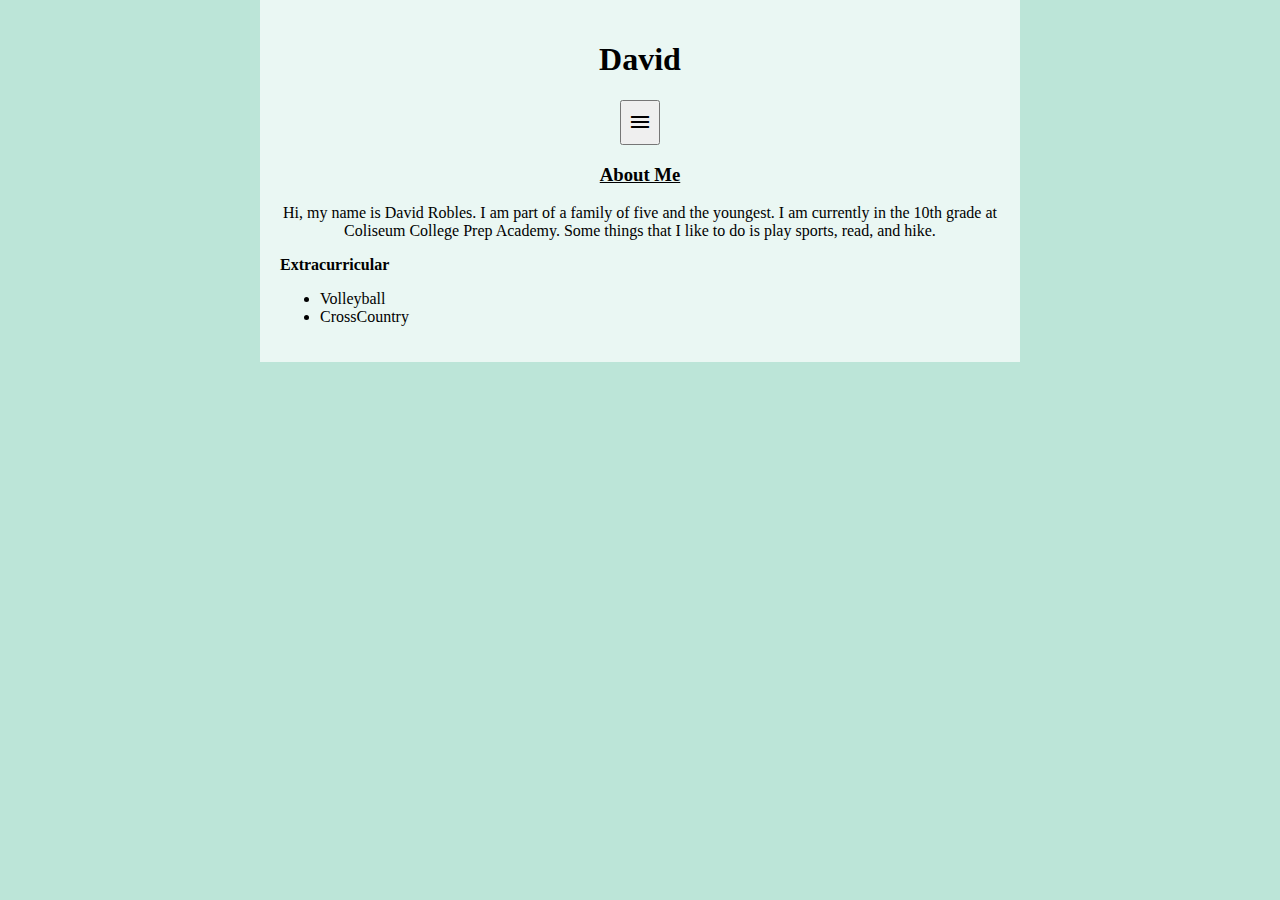
==== index.html @ 7adbc028 "updating my site" ====
<!DCOTYPE html>
<html>
    <head>
        <script src="https://code.jquery.com/jquery-2.2.4.min.js"></script>
        <link href="stylesheet.css" rel="stylesheet" />
        <link href="https://fonts.googleapis.com/icon?family=Material+Icons" rel="stylesheet">
        <script type="text/javascript" src="script.js"></script>
        <title>
            Capstone Website
        </title>
    </head>
    
    <body>
        <div class="page">
            <div class="content">
                <h1 class="center">David</h1>
                <div class="nav">
                    <button id="menu"><i class="material-icons">menu</i></button>
                    <a class="nav-item" href="ap-create.html">Create</a>
                    <a class="nav-item" href="ap-explore.html">Explore</a>
                    <a class="nav-item" href="college.html">College</a>
                    <a class="nav-item" href="strengths.html">Strengths</a>
                    <a class="nav-item" href="reaserch.html">Reaserch</a>
                </div>
                <h3 class="center"> <u>About Me</u> </h3>
                <p class="center">Hi, my name is David Robles. I am part of a family of five 
                and the youngest. I am currently in the 10th grade at Coliseum 
                College Prep Academy. Some things that I like to do is play 
                sports, read, and hike.</p>
                <b class="center">Extracurricular</b>
                <ul>
                    <li>
                        Volleyball
                    </li>
                    <li>
                        CrossCountry
                    </li>
                </ul>
                
            </div>
        </div>
    </body>
</html>
---- stylesheet.css ----
body{
    background-color:#bce5d8;
    margin:0;
    padding:0;
    
}

.page{
    text-align:center;
}

.content{
    background-color:#EAF7F3;
    margin:0 auto;
    width:720;
    text-align:left;
    padding:20px;
}

.nav{
    display:flex;
    flex-direction:row;
    justify-content:center;
    height:5%;
}

.nav-item{
    padding:10px;
    text-decoration:none;
    color:black;
}

.center{
    text-align:center;
}
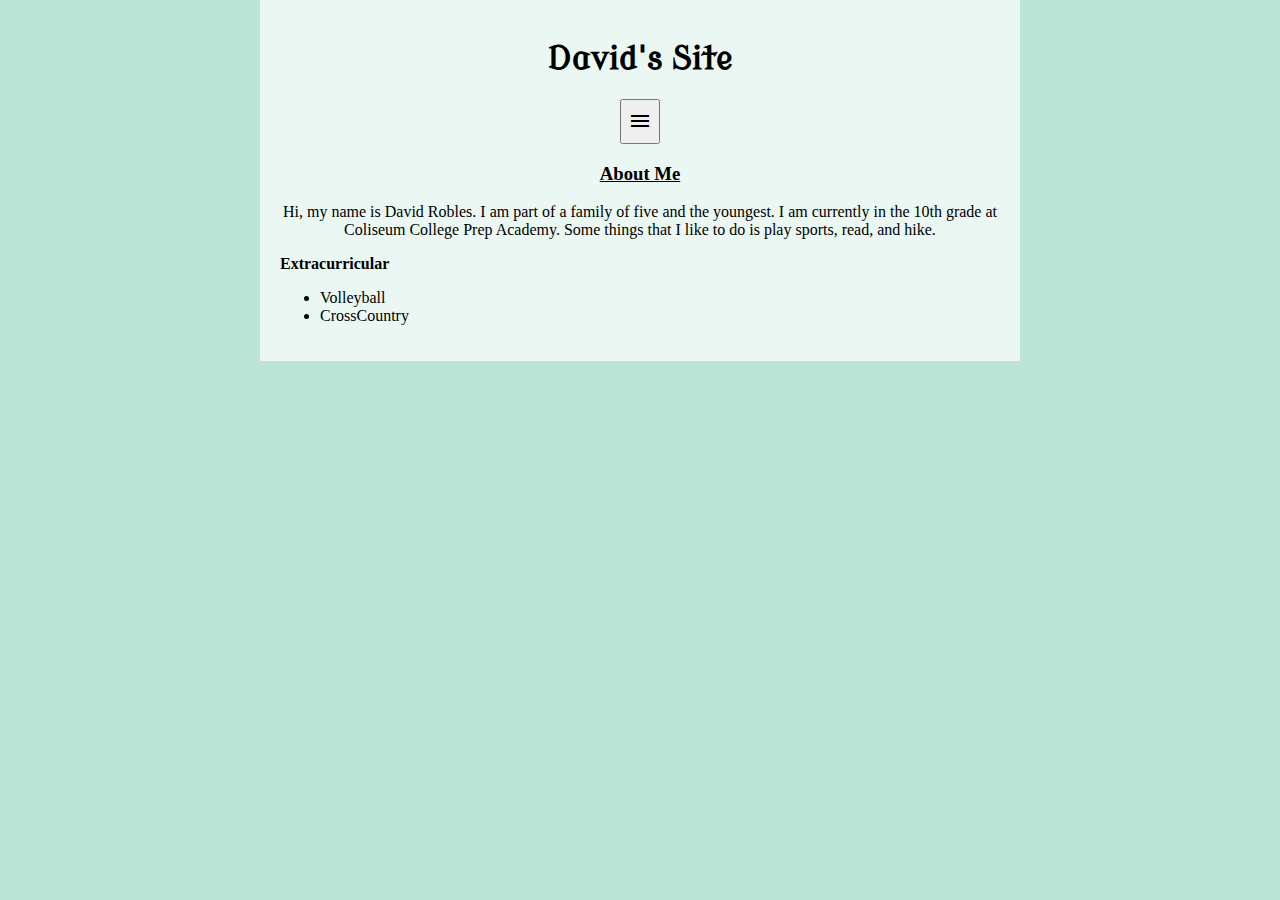
==== commit a0e822c2: "updating my site" ====
--- a/index.html
+++ b/index.html
@@ -4,6 +4,7 @@
         <script src="https://code.jquery.com/jquery-2.2.4.min.js"></script>
         <link href="stylesheet.css" rel="stylesheet" />
         <link href="https://fonts.googleapis.com/icon?family=Material+Icons" rel="stylesheet">
+        <link href="https://fonts.googleapis.com/css?family=Modern+Antiqua" rel="stylesheet">
         <script type="text/javascript" src="script.js"></script>
         <title>
             Capstone Website
@@ -13,7 +14,7 @@
     <body>
         <div class="page">
             <div class="content">
-                <h1 class="center">David</h1>
+                <h1 class="center">David's Site</h1>
                 <div class="nav">
                     <button id="menu"><i class="material-icons">menu</i></button>
                     <a class="nav-item" href="ap-create.html">Create</a>
--- a/stylesheet.css
+++ b/stylesheet.css
@@ -3,6 +3,14 @@
     margin:0;
     padding:0;
     
+}
+
+h1{
+font-family:Modern Antiqua;    
+}
+
+.code{
+    font-family:courier new;
 }
 
 .page{
@@ -28,6 +36,7 @@
     padding:10px;
     text-decoration:none;
     color:black;
+    font-family:Modern Antiqua;
 }
 
 .center{
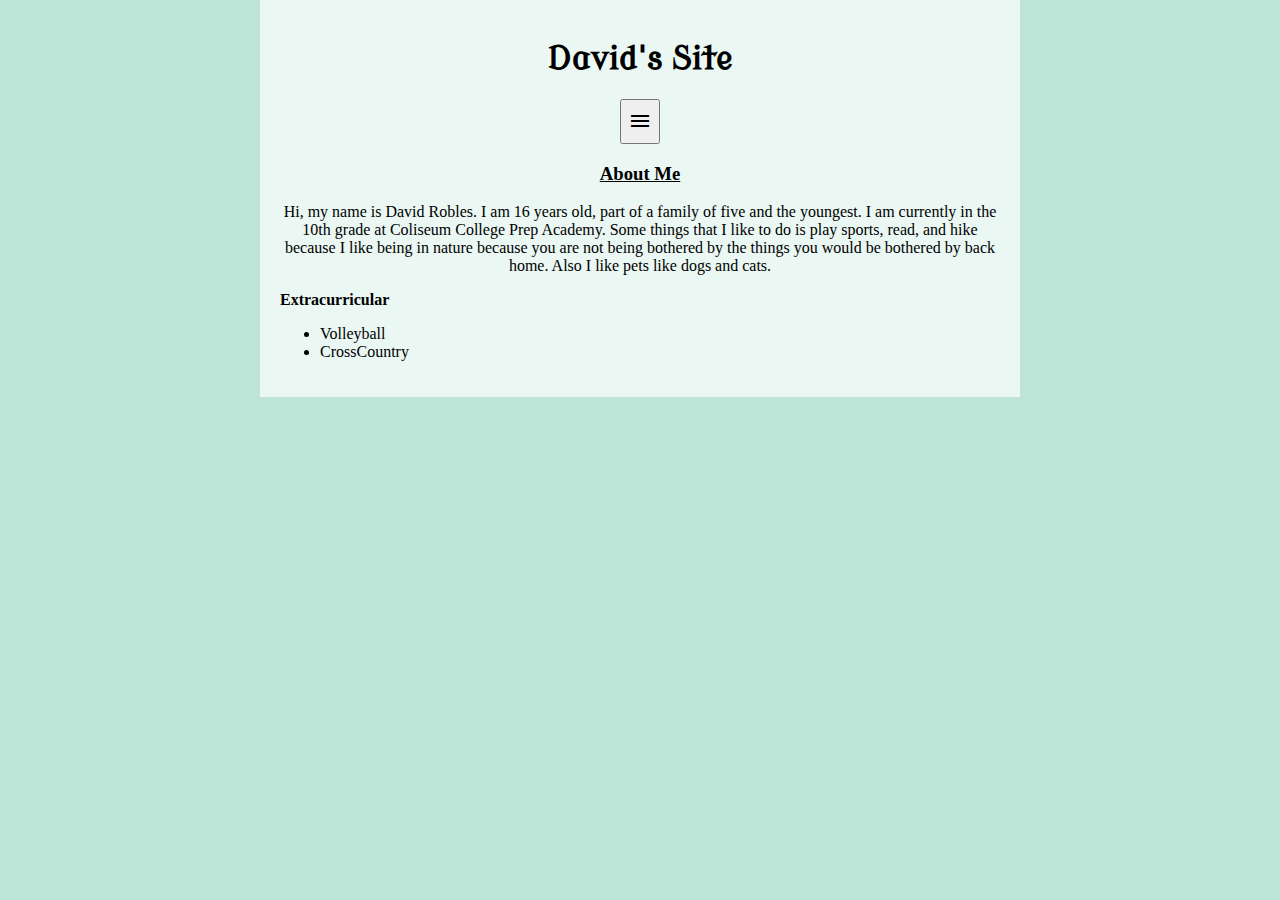
==== commit 9dda74e4: "updating my site" ====
--- a/index.html
+++ b/index.html
@@ -21,13 +21,16 @@
                     <a class="nav-item" href="ap-explore.html">Explore</a>
                     <a class="nav-item" href="college.html">College</a>
                     <a class="nav-item" href="strengths.html">Strengths</a>
-                    <a class="nav-item" href="reaserch.html">Reaserch</a>
+                    <a class="nav-item" href="reaserch.html">Research</a>
                 </div>
                 <h3 class="center"> <u>About Me</u> </h3>
-                <p class="center">Hi, my name is David Robles. I am part of a family of five 
-                and the youngest. I am currently in the 10th grade at Coliseum 
-                College Prep Academy. Some things that I like to do is play 
-                sports, read, and hike.</p>
+                <p class="center">Hi, my name is David Robles. I am 16 years old,
+                part of a family of five and the youngest. I am currently in the
+                10th grade at Coliseum College Prep Academy. Some things that I 
+                like to do is play sports, read, and hike because I like being 
+                in nature because you are not being bothered by the things you 
+                would be bothered by back home. Also I like pets like dogs and 
+                cats.</p>
                 <b class="center">Extracurricular</b>
                 <ul>
                     <li>
--- a/stylesheet.css
+++ b/stylesheet.css
@@ -13,6 +13,10 @@
     font-family:courier new;
 }
 
+.links{
+    text-decoration:none;
+}
+
 .page{
     text-align:center;
 }
@@ -24,6 +28,14 @@
     text-align:left;
     padding:20px;
 }
+
+.rp{
+    width:360px;
+}
+
+/*img{*/
+/*    text-align:center;*/
+/*}*/
 
 .nav{
     display:flex;
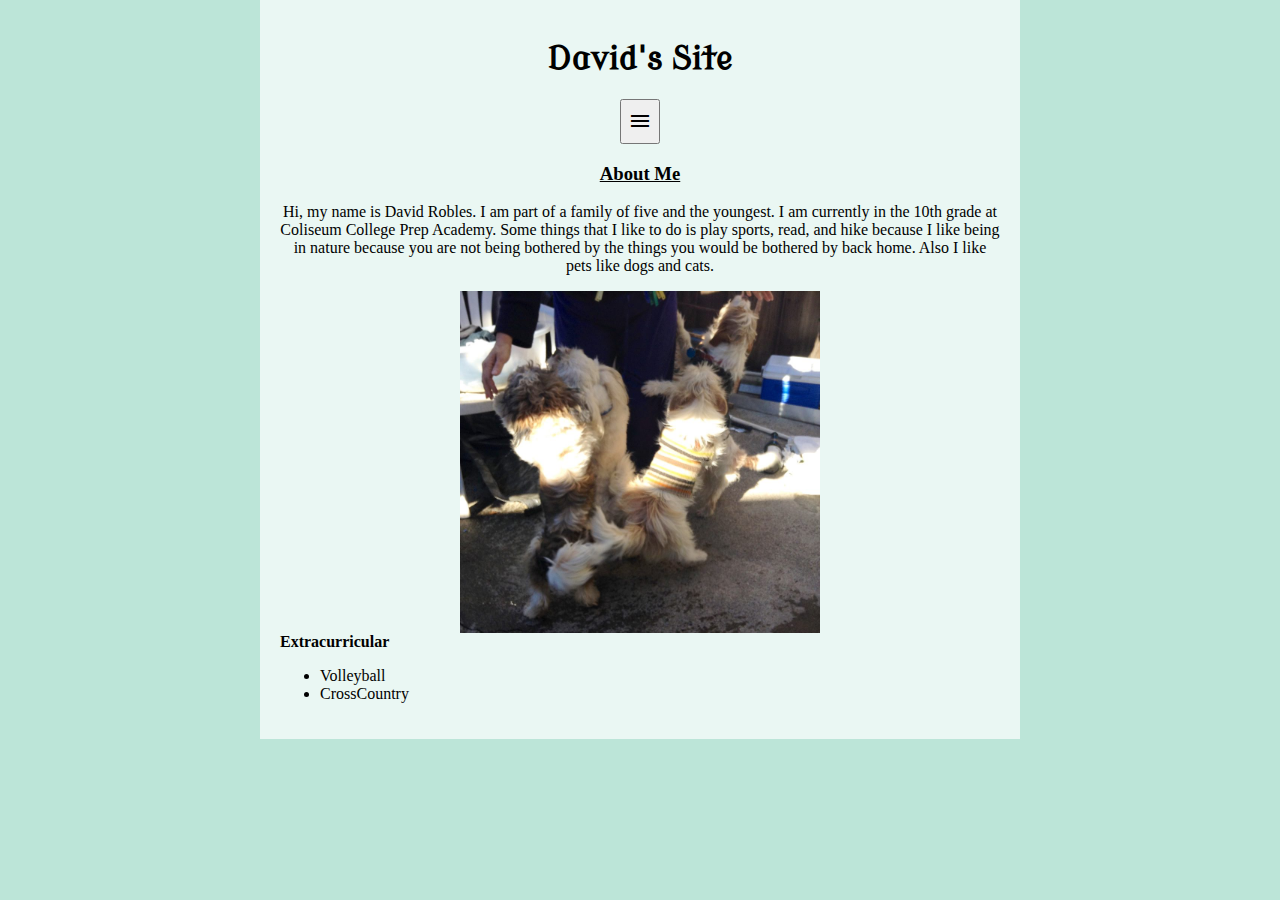
==== commit ffc43eb9: "updating my site" ====
--- a/index.html
+++ b/index.html
@@ -24,13 +24,14 @@
                     <a class="nav-item" href="reaserch.html">Research</a>
                 </div>
                 <h3 class="center"> <u>About Me</u> </h3>
-                <p class="center">Hi, my name is David Robles. I am 16 years old,
-                part of a family of five and the youngest. I am currently in the
-                10th grade at Coliseum College Prep Academy. Some things that I 
-                like to do is play sports, read, and hike because I like being 
-                in nature because you are not being bothered by the things you 
-                would be bothered by back home. Also I like pets like dogs and 
-                cats.</p>
+                <p class="center">Hi, my name is David Robles. I am part of a family of five 
+                and the youngest. I am currently in the 10th grade at Coliseum 
+                College Prep Academy. Some things that I like to do is play 
+                sports, read, and hike because I like being in nature because 
+                you are not being bothered by the things you would be bothered 
+                by back home. Also I like pets like dogs and cats.</p>
+                <img id="dogs" src="Dogs.png" width="360px">
+                <br/>
                 <b class="center">Extracurricular</b>
                 <ul>
                     <li>
--- a/stylesheet.css
+++ b/stylesheet.css
@@ -13,8 +13,21 @@
     font-family:courier new;
 }
 
+.sp{
+    width:360px;
+    padding-left:180px;
+}
+
+.rp{
+    width:360px;
+}
+
 .links{
     text-decoration:none;
+}
+
+#dogs{
+    padding-left:180;
 }
 
 .page{
@@ -28,14 +41,6 @@
     text-align:left;
     padding:20px;
 }
-
-.rp{
-    width:360px;
-}
-
-/*img{*/
-/*    text-align:center;*/
-/*}*/
 
 .nav{
     display:flex;
